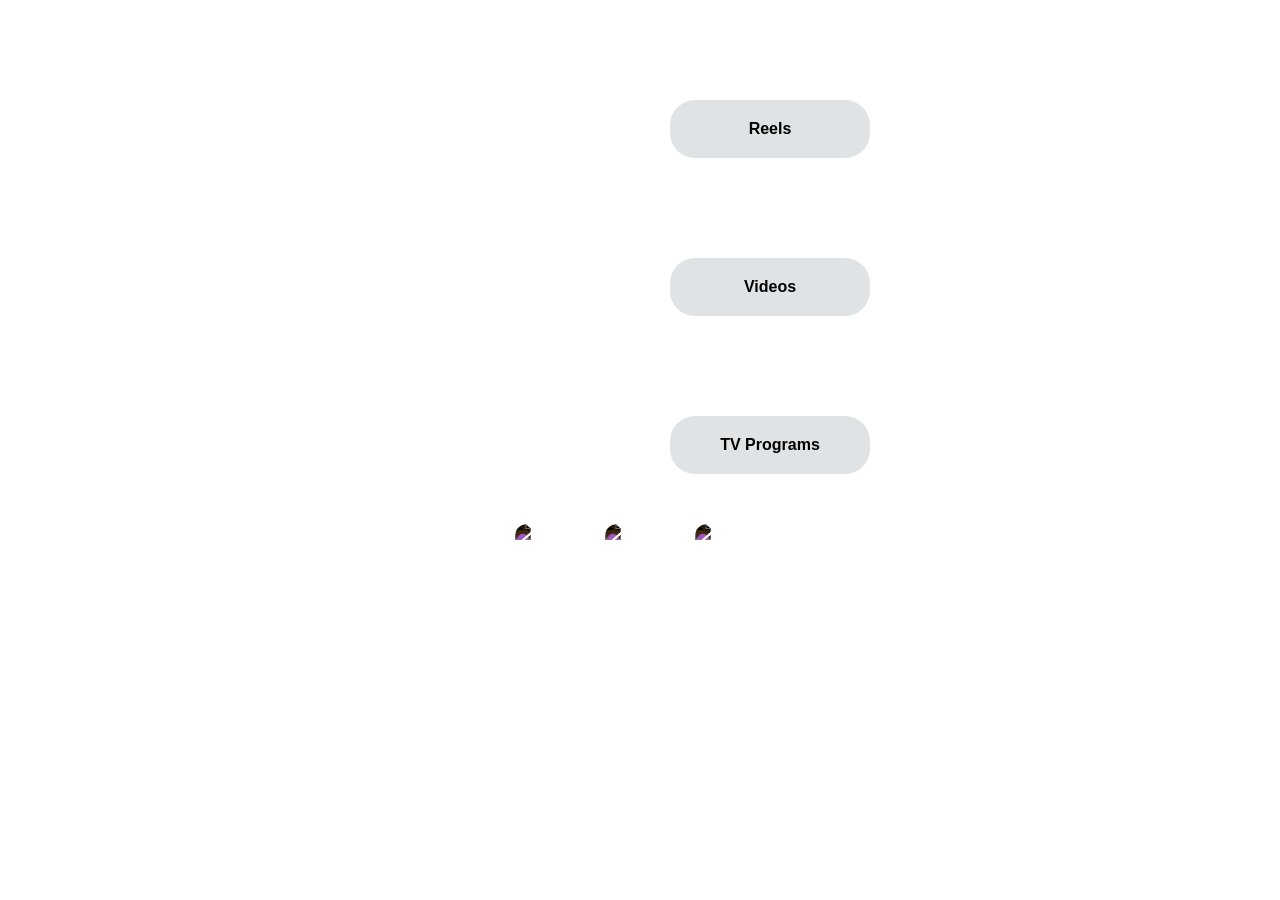
==== index.html @ b9b24408 "Update and rename farha.html to index.html" ====
<!DOCTYPE html>
<html lang="en">
<head>
  <meta charset="UTF-8">
  <meta name="viewport" content="width=device-width, initial-scale=1.0">
  <link rel="stylesheet" href="farha.css">
  <title>Farha Waleed</title>

  <!-- Preload critical images -->
  <link rel="preload" as="image" href="https://res.cloudinary.com/du0ul4ojw/image/upload/v1763488100/edit_crh9br.jpg">
  <link rel="preload" as="image" href="https://res.cloudinary.com/du0ul4ojw/image/upload/v1763488137/10462347-removebg-preview_iqsufn.png">
  <link rel="preload" as="image" href="https://res.cloudinary.com/du0ul4ojw/image/upload/v1763488138/mail_fk1xhw.png">
  <link rel="preload" as="image" href="https://res.cloudinary.com/du0ul4ojw/image/upload/v1763488138/wapp_kw9dsw.png">


</head>
<body>
  <div class="categories">
    <a href="Reels.html"><b>Reels</b></a>
    <a href="Videos.html"><b>Videos</b></a>
    <a href="Tv programs.html"><b>TV Programs</b></a>
  </div>

  <div class="contacts">
    <!-- Behance -->
    <img src="https://res.cloudinary.com/du0ul4ojw/image/upload/v1763488137/10462347-removebg-preview_iqsufn.png" 
         alt="behance" 
         onclick="window.open('https://www.behance.net/FarhaWaleed', '_blank')">

    <!-- Email -->
    <img src="https://res.cloudinary.com/du0ul4ojw/image/upload/v1763488138/mail_fk1xhw.png" 
         alt="mail" 
         onclick="window.open('https://mail.google.com/mail/?view=cm&fs=1&to=farhawaleed179@gmail.com', '_blank')">
         

    <!-- WhatsApp -->
    <img src="https://res.cloudinary.com/du0ul4ojw/image/upload/v1763488138/wapp_kw9dsw.png" 
         alt="wapp" 
         onclick="window.open('https://wa.me/01060822289', '_blank')">
  </div>
</body>
</html>
---- farha.css ----
body {
    background:url(https://res.cloudinary.com/du0ul4ojw/image/upload/v1763488100/edit_crh9br.jpg) ;
    background-size: cover;
    margin: 0;
    padding: 0;
    display: flex;
    flex-direction: column;
    min-height: 100vh;

  }

  a {
      display: block;             
      padding: 20px 0px ;         
      margin: 100px 670px;   
      width: 200px;           
      background: #d7dbdec5;        
      color: rgb(0, 0, 0);    
      text-decoration: none;           
      text-align: center;   
      border-radius: 25px;        
      font-family: Arial, sans-serif;
      font-size: 16px;
      transition: transform 0.3s ease, box-shadow 0.3s ease;
    }

    a:hover {
      background: #ffffff;         
      transform: scale(1.1);                
      box-shadow: 0 6px 15px rgb(0, 0, 0); 
    }
   .contacts
   { display: flex;
     justify-content: center; /* center horizontally */
     gap: 20px;  
     margin-top: -50px;
   }
   .contacts img
   {
     width: 70px;
     height: 70px;        
     border-radius: 12px;
     object-fit: cover;
     align-items: center;
      filter: invert(1);
  }
   .contacts img:hover {
    transform: scale(1.8);
    box-shadow: 0 4px 10p ;
    transition: transform 0.3s, box-shadow 0.3s;
}
/* Mobile adjustments */
@media (max-width: 768px) {
    a {
        margin: 50px auto;  /* center links horizontally */
        width: 70%;         /* adjust width for small screens */
        font-size: 14px;
        padding: 15px 0;
    }

    .contacts {
        flex-wrap: wrap;   /* allow multiple rows if needed */
        gap: 15px;
        margin-top: 20px;
    }

    .contacts img {
        width: 50px;
        height: 50px;
    }
}
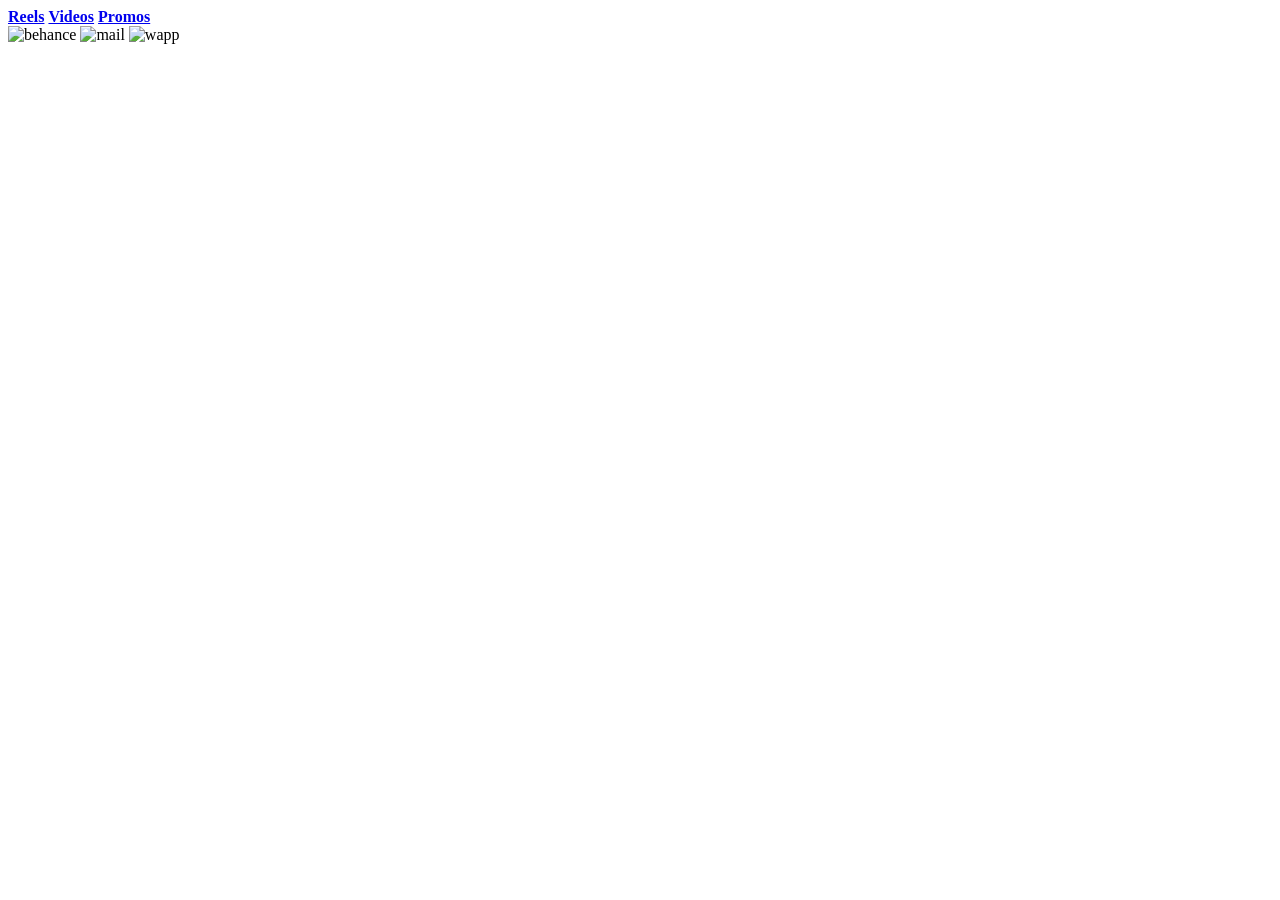
==== commit bbea13fb: "Revise index.html structure and links Updated the HTML structure and added a new Promos link. Modifi" ====
--- a/index.html
+++ b/index.html
@@ -3,41 +3,46 @@
 <head>
   <meta charset="UTF-8">
   <meta name="viewport" content="width=device-width, initial-scale=1.0">
-  <link rel="stylesheet" href="farha.css">
+  <link rel="stylesheet" href="css/farha.css">
   <title>Farha Waleed</title>
-
-  <!-- Preload critical images -->
-  <link rel="preload" as="image" href="https://res.cloudinary.com/du0ul4ojw/image/upload/v1763488100/edit_crh9br.jpg">
-  <link rel="preload" as="image" href="https://res.cloudinary.com/du0ul4ojw/image/upload/v1763488137/10462347-removebg-preview_iqsufn.png">
-  <link rel="preload" as="image" href="https://res.cloudinary.com/du0ul4ojw/image/upload/v1763488138/mail_fk1xhw.png">
-  <link rel="preload" as="image" href="https://res.cloudinary.com/du0ul4ojw/image/upload/v1763488138/wapp_kw9dsw.png">
-
-
 </head>
 <body>
+
   <div class="categories">
     <a href="Reels.html"><b>Reels</b></a>
     <a href="Videos.html"><b>Videos</b></a>
-    <a href="Tv programs.html"><b>TV Programs</b></a>
+    <a href="Promos.html"><b>Promos</b></a>
   </div>
 
   <div class="contacts">
+
     <!-- Behance -->
-    <img src="https://res.cloudinary.com/du0ul4ojw/image/upload/v1763488137/10462347-removebg-preview_iqsufn.png" 
-         alt="behance" 
-         onclick="window.open('https://www.behance.net/FarhaWaleed', '_blank')">
+    <img src="https://res.cloudinary.com/du0ul4ojw/image/upload/v1763488137/10462347-removebg-preview_iqsufn.png"
+         alt="behance"
+         onclick="window.location.href='https://www.behance.net/FarhaWaleed'">
 
     <!-- Email -->
-    <img src="https://res.cloudinary.com/du0ul4ojw/image/upload/v1763488138/mail_fk1xhw.png" 
-         alt="mail" 
-         onclick="window.open('https://mail.google.com/mail/?view=cm&fs=1&to=farhawaleed179@gmail.com', '_blank')">
-         
+    <img src="https://res.cloudinary.com/du0ul4ojw/image/upload/v1763488138/mail_fk1xhw.png"
+         alt="mail"
+         onclick="openEmail()">
 
     <!-- WhatsApp -->
-    <img src="https://res.cloudinary.com/du0ul4ojw/image/upload/v1763488138/wapp_kw9dsw.png" 
-         alt="wapp" 
-         onclick="window.open('https://wa.me/01060822289', '_blank')">
+    <img src="https://res.cloudinary.com/du0ul4ojw/image/upload/v1763488138/wapp_kw9dsw.png"
+         alt="wapp"
+         onclick="window.location.href='https://wa.me/201060822289'">
+
   </div>
+
+  <script>
+    function openEmail() {
+      window.location.href = "mailto:farhawaleed179@gmail.com";
+
+      setTimeout(function () {
+        window.location.href =
+          "https://mail.google.com/mail/?view=cm&fs=1&to=farhawaleed179@gmail.com";
+      }, 500);
+    }
+  </script>
+
 </body>
 </html>
-
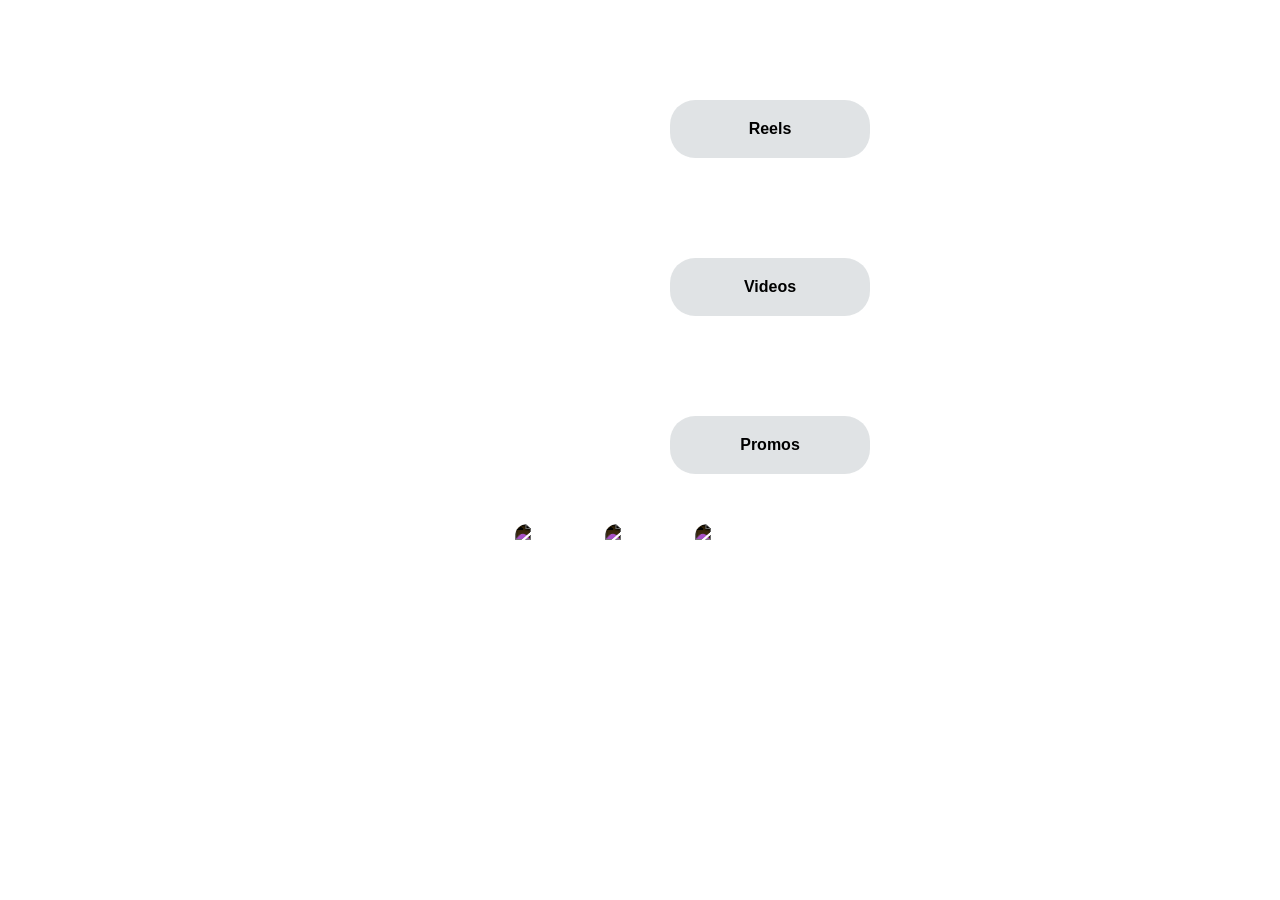
==== commit e3ae865d: "Fix HTML file formatting and stylesheet link" ====
--- a/index.html
+++ b/index.html
@@ -3,7 +3,7 @@
 <head>
   <meta charset="UTF-8">
   <meta name="viewport" content="width=device-width, initial-scale=1.0">
-  <link rel="stylesheet" href="css/farha.css">
+  <link rel="stylesheet" href="farha.css">
   <title>Farha Waleed</title>
 </head>
 <body>
--- a/farha.css
+++ b/farha.css
@@ -0,0 +1,73 @@
+
+ body {
+    background:url(https://res.cloudinary.com/du0ul4ojw/image/upload/v1763488100/edit_crh9br.jpg) ;
+    background-size: cover;
+    margin: 0;
+    padding: 0;
+    display: flex;
+    flex-direction: column;
+    min-height: 100vh;
+
+  }
+
+  a {
+      display: block;             
+      padding: 20px 0px ;         
+      margin: 100px 670px;   
+      width: 200px;           
+      background: #d7dbdec5;        
+      color: rgb(0, 0, 0);    
+      text-decoration: none;           
+      text-align: center;   
+      border-radius: 25px;        
+      font-family: Arial, sans-serif;
+      font-size: 16px;
+      transition: transform 0.3s ease, box-shadow 0.3s ease;
+    }
+
+    a:hover {
+      background: #ffffff;         
+      transform: scale(1.1);                
+      box-shadow: 0 6px 15px rgb(0, 0, 0); 
+    }
+   .contacts
+   { display: flex;
+     justify-content: center; /* center horizontally */
+     gap: 20px;  
+     margin-top: -50px;
+   }
+   .contacts img
+   {
+     width: 70px;
+     height: 70px;        
+     border-radius: 12px;
+     object-fit: cover;
+     align-items: center;
+      filter: invert(1);
+  }
+   .contacts img:hover {
+    transform: scale(1.8);
+    box-shadow: 0 4px 10p ;
+    transition: transform 0.3s, box-shadow 0.3s;
+}
+/* Mobile adjustments */
+@media (max-width: 768px) {
+    a {
+        margin: 50px auto;  /* center links horizontally */
+        width: 70%;         /* adjust width for small screens */
+        font-size: 14px;
+        padding: 15px 0;
+    }
+
+    .contacts {
+        flex-wrap: wrap;   /* allow multiple rows if needed */
+        gap: 15px;
+        margin-top: 20px;
+    }
+
+    .contacts img {
+        width: 50px;
+        height: 50px;
+    }
+}
+    
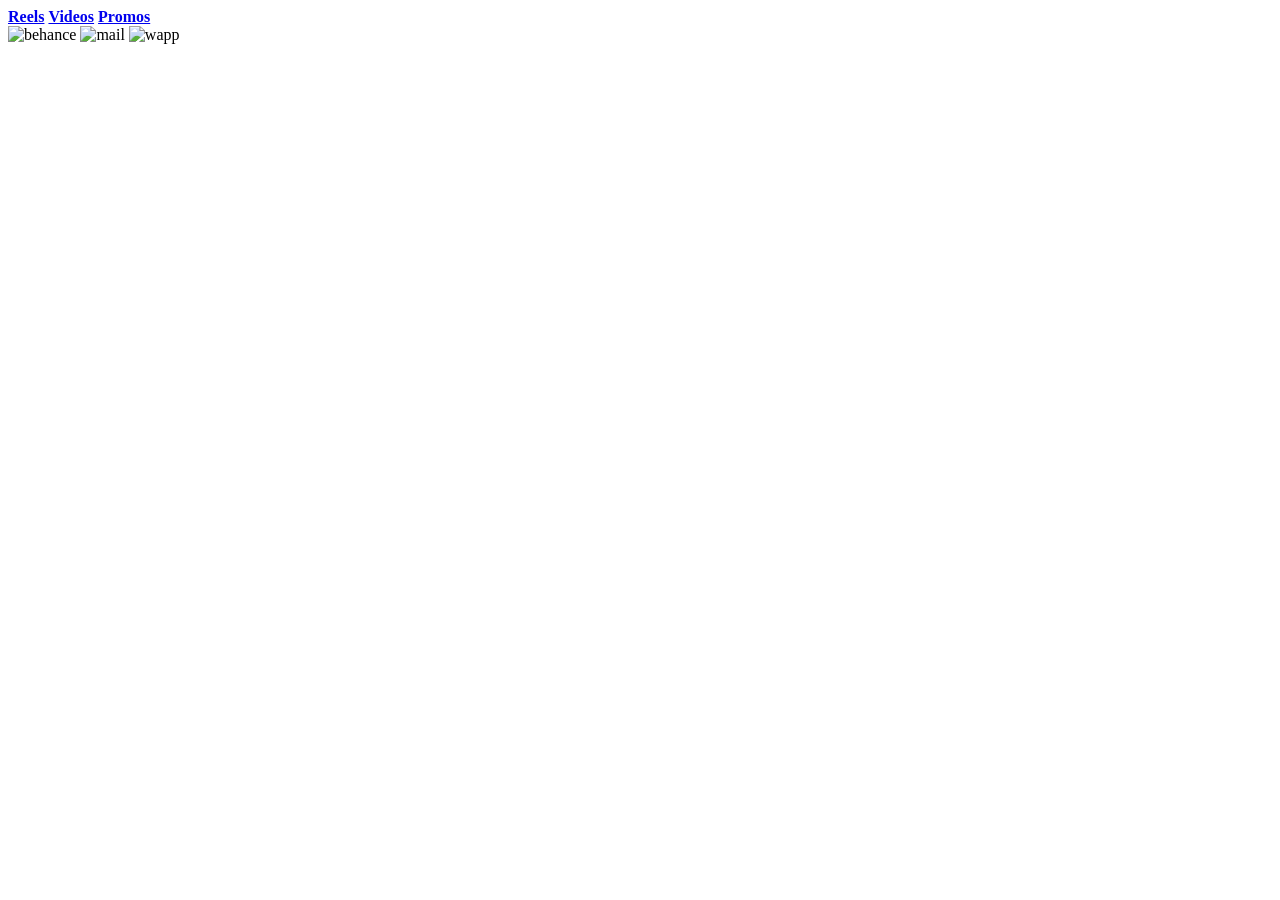
==== commit 9b0f62ba: "Rename farha.html to index.html" ====
--- a/index.html
+++ b/index.html
@@ -3,7 +3,7 @@
 <head>
   <meta charset="UTF-8">
   <meta name="viewport" content="width=device-width, initial-scale=1.0">
-  <link rel="stylesheet" href="farha.css">
+  <link rel="stylesheet" href="css/farha.css">
   <title>Farha Waleed</title>
 </head>
 <body>
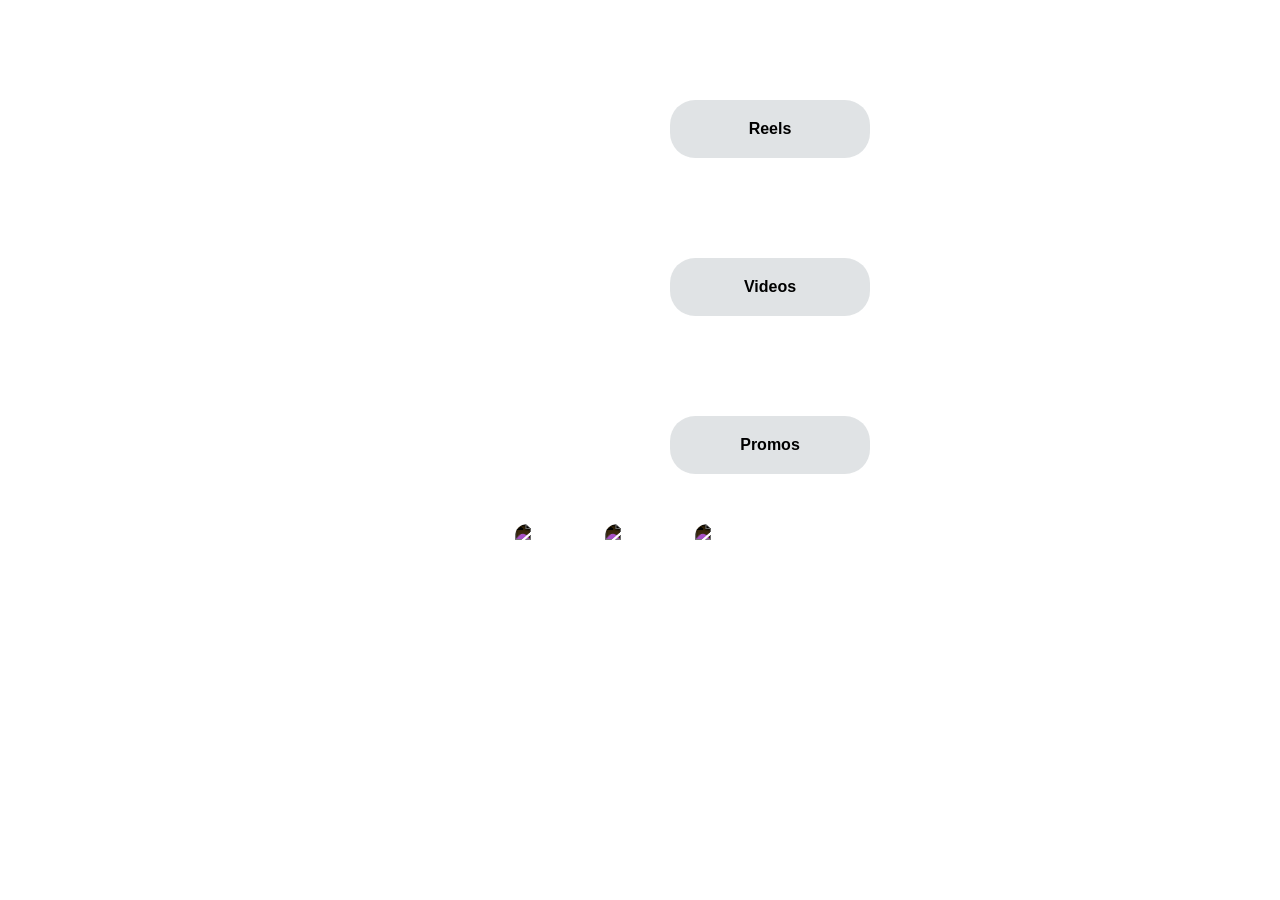
==== commit bb2f0aea: "Fix HTML encoding and update stylesheet path" ====
--- a/index.html
+++ b/index.html
@@ -3,7 +3,7 @@
 <head>
   <meta charset="UTF-8">
   <meta name="viewport" content="width=device-width, initial-scale=1.0">
-  <link rel="stylesheet" href="css/farha.css">
+  <link rel="stylesheet" href="farha.css">
   <title>Farha Waleed</title>
 </head>
 <body>
--- a/farha.css
+++ b/farha.css
@@ -0,0 +1,73 @@
+
+ body {
+    background:url(https://res.cloudinary.com/du0ul4ojw/image/upload/v1763488100/edit_crh9br.jpg) ;
+    background-size: cover;
+    margin: 0;
+    padding: 0;
+    display: flex;
+    flex-direction: column;
+    min-height: 100vh;
+
+  }
+
+  a {
+      display: block;             
+      padding: 20px 0px ;         
+      margin: 100px 670px;   
+      width: 200px;           
+      background: #d7dbdec5;        
+      color: rgb(0, 0, 0);    
+      text-decoration: none;           
+      text-align: center;   
+      border-radius: 25px;        
+      font-family: Arial, sans-serif;
+      font-size: 16px;
+      transition: transform 0.3s ease, box-shadow 0.3s ease;
+    }
+
+    a:hover {
+      background: #ffffff;         
+      transform: scale(1.1);                
+      box-shadow: 0 6px 15px rgb(0, 0, 0); 
+    }
+   .contacts
+   { display: flex;
+     justify-content: center; /* center horizontally */
+     gap: 20px;  
+     margin-top: -50px;
+   }
+   .contacts img
+   {
+     width: 70px;
+     height: 70px;        
+     border-radius: 12px;
+     object-fit: cover;
+     align-items: center;
+      filter: invert(1);
+  }
+   .contacts img:hover {
+    transform: scale(1.8);
+    box-shadow: 0 4px 10p ;
+    transition: transform 0.3s, box-shadow 0.3s;
+}
+/* Mobile adjustments */
+@media (max-width: 768px) {
+    a {
+        margin: 50px auto;  /* center links horizontally */
+        width: 70%;         /* adjust width for small screens */
+        font-size: 14px;
+        padding: 15px 0;
+    }
+
+    .contacts {
+        flex-wrap: wrap;   /* allow multiple rows if needed */
+        gap: 15px;
+        margin-top: 20px;
+    }
+
+    .contacts img {
+        width: 50px;
+        height: 50px;
+    }
+}
+    
